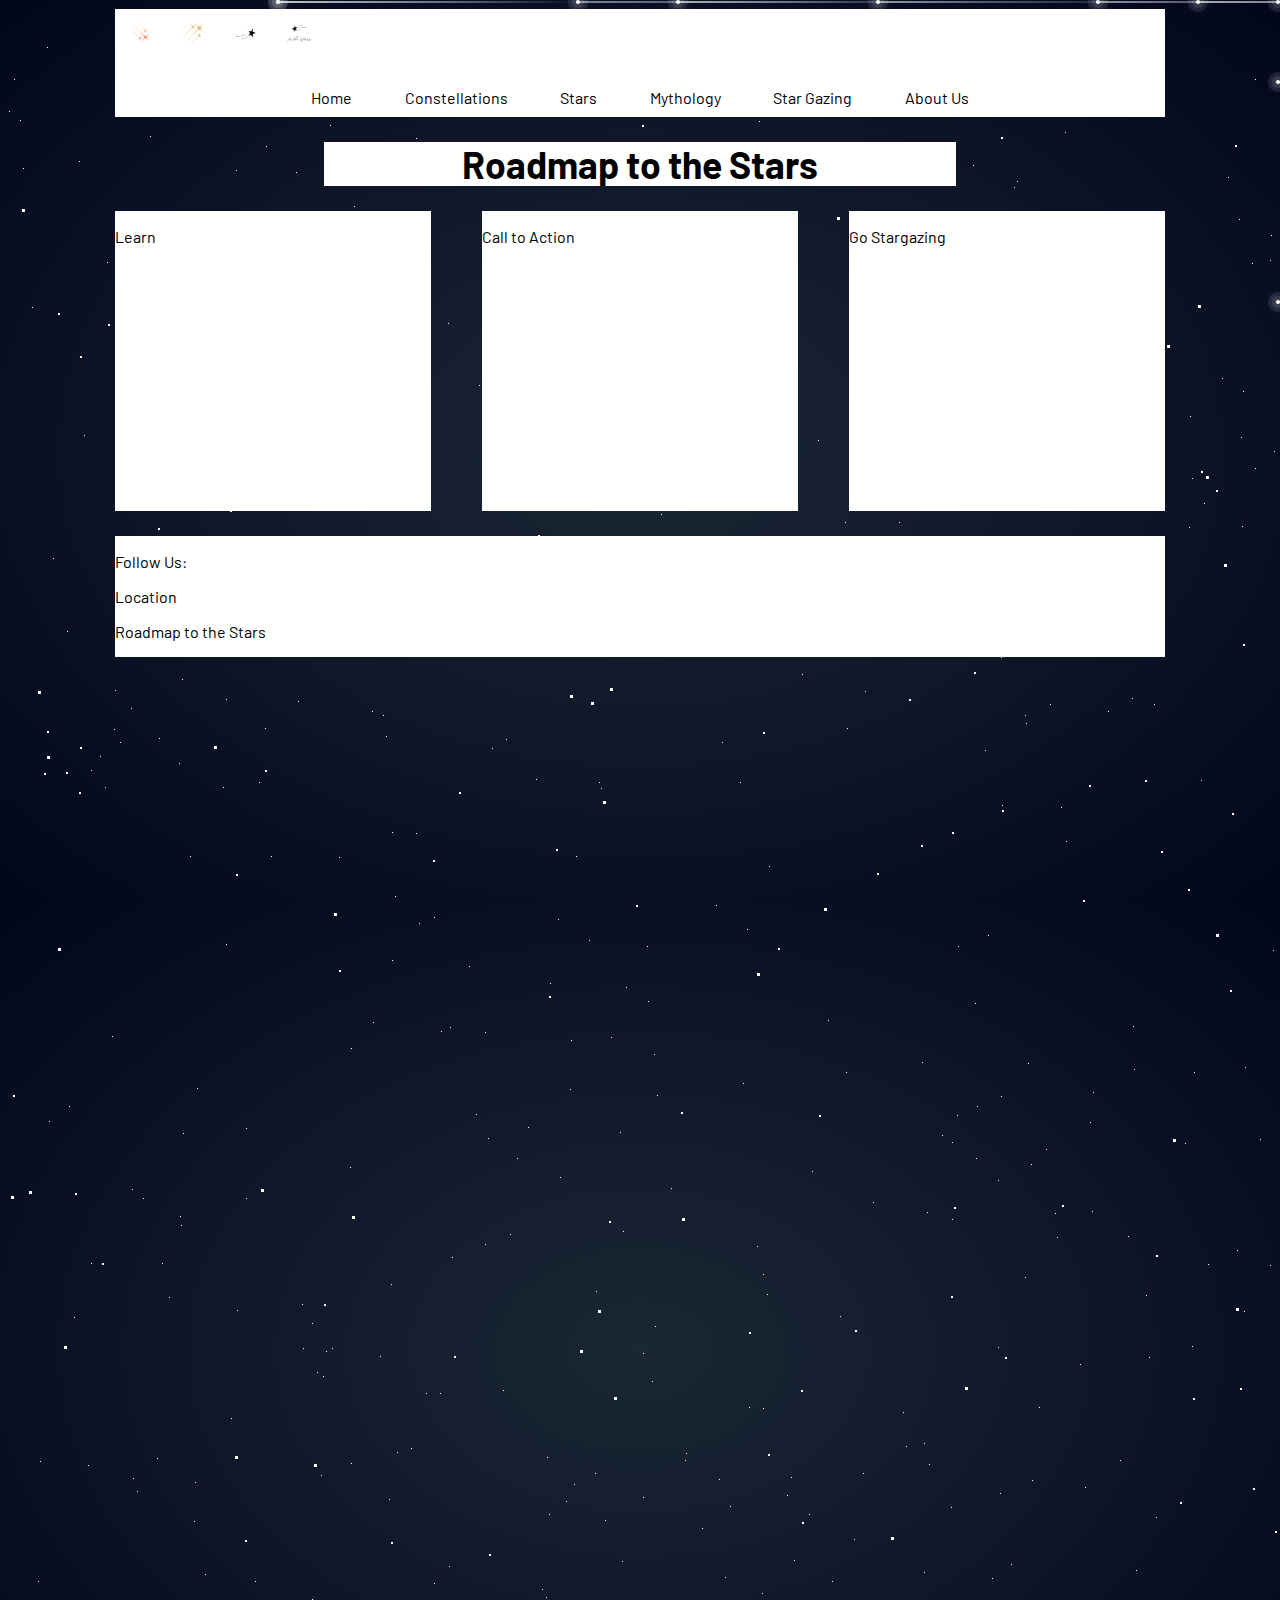
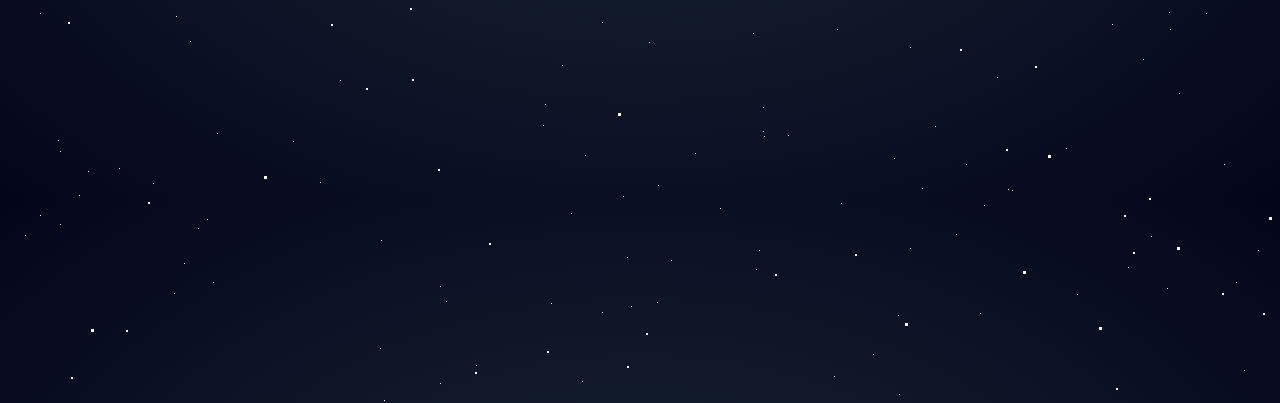
==== index.html @ ffabdaa7 "first commit" ====
<!DOCTYPE html>
<html lang="en">
<head>
    <meta charset="UTF-8">
    <meta http-equiv="X-UA-Compatible" content="IE=edge">
    <meta name="viewport" content="width=device-width, initial-scale=1.0">
    <title>Document</title>
    <link href="styles/main.css" rel="stylesheet">
    <link href="styles/stylesheets/screen.css" rel="stylesheet">
</head>
<body>
    <div id='stars'>
    <div id='stars2'>
    <div id='stars3'>
    </div>
</div>
</div>
    <section>
        <span></span>
        <span></span>
        <span></span>
        <span></span>
        <span></span>
        <span></span> 
        <span></span>
        <span></span>
        <span></span>
        <span></span>
    </section>
    <header>

        <nav>
            <a href="index.html" ><img src="images/Fall Star  Fashion Brand Art Design Logo.png" alt=""></a>
            <img src="images/fly star design brand art logo.png">
            <img src="images/Gold Star Teacher Logo  (1).png">
            <img src="images/Gold Star Teacher Logo .png">
            <ul>
                <a href="index.html"><li>Home</li></a>
                <a href="#"><li>Constellations</li></a>
                <a href="#"><li>Stars</li></a>
                <a href="#"><li>Mythology</li></a>
                <a href="#"><li>Star Gazing</li></a>
                <a href="#"><li>About Us</li></a>
            </ul>
        </nav>
    </header>
    <main>
        <section class="web-title"><h1>Roadmap to the Stars</h1></section>
        <div class="boxes">
        <section class="learn"><p>Learn</p></section>
        <section class="call"><p>Call to Action</p></section>
        <section class="loc"><p>Go Stargazing</p></section>
    </div>
    </main>
    <footer>
        <p>Follow Us: </p>
        <p>Location</p>
        <p>Roadmap to the Stars</p>
    </footer>

    <script src="scripts/main.js"></script>
</body>
</html>
---- styles/main.css ----
@import url('https://fonts.googleapis.com/css2?family=Arima:wght@300&family=Barlow:wght@400;500&display=swap');

body{
    display: flex;
    flex-direction: column;
    font-family: 'Barlow', sans-serif;
    
}

nav, footer{
    background-color: white;
    margin: 0 8.5%;
}

.web-title h1{
    color: black;
    text-align: center;
    font-size: 28pt;
    font-weight: bold;
}

.boxes{
    display: flex;
    flex-direction: row;
    justify-content: center;
}

footer{
    margin-bottom: 20%;
}

nav img{
    width: 50px;
    height: auto;
}

.boxes section{
    margin: 0 2% 2%;
    width: 25%;
    height: 300px;
    background-color: white;
    color: black;
 
}

.web-title {
    width: 50%;
    justify-items: center;
    margin: 0 25%;
    background-color: white;
    color: black;
}

nav ul {
    display: flex;
    flex-direction: row;
    gap: 5%;
    justify-content: center;
    padding: 10px 0;
    margin-bottom: 0;
}

nav ul li {
    text-decoration: none;
    list-style: none;
}

nav ul a{
    text-decoration: none;
    color: black;
}

nav ul a:hover{
    background-color: lightblue;
}

span{
    position: absolute;
    top: 50%;
    left: 50%;
    width: 4px;
    height: 4px;
    background: #fff;
    border-radius: 50%;
    box-shadow: 0 0 0 4px rgba(255, 255, 255, 0.1), 0 0 0 8px rgba(255, 255, 255, 0.1), 0 0 20px rgba(255, 255, 255, 1)  ;
    animation:  animate 3s linear infinite;
}

span::before{
    content: '';
    position: absolute;
    top: 50%;
    transform: translateY(-50%);
    width: 300px;
    height: 1px;
    background: linear-gradient(90deg, #fff, transparent);
}

@keyframes animate {
    0%
    {
        transform: rotate(315deg) translateX(0);
        opacity: 1;
    }
    70%
    {
        opacity: 1;

    }
    100%
    {
        transform: rotate(315deg) translateX(-1500px);
        opacity: 0;

    }
    
}
span:nth-child(1){
    top: 0;
    right: 0;
    left:initial;
    animation-delay: 5s ;
    animation-duration: 1s;
}
span:nth-child(1)::after {
    -webkit-animation-delay: 15s;
    animation-delay: 15s;
    }

span:nth-child(2){
    top: 0;
    right: 80px;
    left:initial;
    animation-delay:15s;
    animation-duration: 2s;
}

span:nth-child(2)::after {
    -webkit-animation-delay: 6s;
    animation-delay: 6s;
    }

span:nth-child(3){
    top: 80px;
    right: 0px;
    left:initial;
    animation-delay:30s ;
    animation-duration: 2s;
}

span:nth-child(3)::after {
    -webkit-animation-delay: 5s;
    animation-delay: 5s;
    }

span:nth-child(4){
    top: 0;
    right: 180px;
    left:initial;
    animation-delay:45s;
    animation-duration: 2s;
}

span:nth-child(4)::after {
    -webkit-animation-delay: 15s;
    animation-delay: 15s;
    }

span:nth-child(5){
    top: 0;
    right: 400px;
    left:initial;
    animation-delay:60s;
    animation-duration: 2s;
}
span:nth-child(5)::after {
    -webkit-animation-delay: 15s;
    animation-delay: 15s;
    }

span:nth-child(6){
    top: 0;
    right: 600px;
    left:initial;
    animation-delay:75s ;
    animation-duration: 2s;
}

span:nth-child(6)::after {
    -webkit-animation-delay: 30s;
    animation-delay: 30s;
    }
span:nth-child(7 ){
    top: 300px;
    right: 0px;
    left:initial;
    animation-delay:90s ;
    animation-duration: 1.75s;
}
 span:nth-child(8){
    top: 0px;
    right: 700px;
    left:initial;
    animation-delay:105s ;
    animation-duration: 1.25s;
}

span:nth-child(9){
    top: 0px;
    right: 1000px;
    left:initial;
    animation-delay:120s ;
    animation-duration: 2.25s;
}

span:nth-child(10){
    top: 0px;
    right: 1000px;
    left:initial;
    animation-delay:135s ;
    animation-duration: 2.25s;
}
---- styles/stylesheets/screen.css ----
html {
  height: 100%;
  background: radial-gradient(#1b2735 0%, #02061b 100%);
  overflow: hidden;
}

#stars {
  width: 1px;
  height: 1px;
  background: transparent;
  box-shadow: 850px 241px #FFF , 1570px 515px #FFF , 1761px 249px #FFF , 1650px 1371px #FFF , 1492px 1124px #FFF , 384px 952px #FFF , 1961px 1782px #FFF , 739px 921px #FFF , 1673px 1748px #FFF , 838px 1064px #FFF , 663px 1180px #FFF , 1665px 919px #FFF , 1184px 1338px #FFF , 577px 1747px #FFF , 347px 204px #FFF , 1262px 252px #FFF , 1289px 377px #FFF , 1186px 1064px #FFF , 1120px 1228px #FFF , 801px 1506px #FFF , 1069px 1886px #FFF , 1357px 826px #FFF , 387px 888px #FFF , 597px 1512px #FFF , 502px 1226px #FFF , 197px 1566px #FFF , 1511px 1495px #FFF , 381px 1491px #FFF , 498px 731px #FFF , 1356px 1362px #FFF , 826px 1968px #FFF , 1421px 133px #FFF , 1128px 1562px #FFF , 223px 1410px #FFF , 568px 848px #FFF , 346px 536px #FFF , 106px 721px #FFF , 1426px 1727px #FFF , 418px 1385px #FFF , 480px 1130px #FFF , 304px 1591px #FFF , 865px 1946px #FFF , 403px 1440px #FFF , 1858px 172px #FFF , 166px 1885px #FFF , 1798px 1048px #FFF , 949px 1107px #FFF , 80px 1457px #FFF , 603px 1029px #FFF , 1009px 173px #FFF , 1548px 1975px #FFF , 1899px 1390px #FFF , 1716px 71px #FFF , 1263px 227px #FFF , 948px 1826px #FFF , 804px 1163px #FFF , 1126px 1061px #FFF , 1865px 970px #FFF , 229px 1302px #FFF , 52px 1816px #FFF , 1279px 1982px #FFF , 276px 579px #FFF , 1236px 1962px #FFF , 1283px 1582px #FFF , 745px 1625px #FFF , 173px 1217px #FFF , 1569px 842px #FFF , 1939px 738px #FFF , 1159px 1880px #FFF , 199px 1811px #FFF , 97px 779px #FFF , 1762px 702px #FFF , 1351px 545px #FFF , 12px 112px #FFF , 1567px 338px #FFF , 1946px 1121px #FFF , 1334px 1000px #FFF , 1297px 9px #FFF , 135px 1190px #FFF , 1292px 1648px #FFF , 92px 748px #FFF , 824px 1573px #FFF , 1181px 519px #FFF , 1627px 1811px #FFF , 50px 1732px #FFF , 630px 323px #FFF , 304px 1315px #FFF , 1867px 752px #FFF , 653px 506px #FFF , 1465px 1597px #FFF , 1933px 1266px #FFF , 1850px 1971px #FFF , 1673px 1156px #FFF , 1990px 981px #FFF , 967px 995px #FFF , 1082px 1114px #FFF , 1543px 491px #FFF , 990px 1172px #FFF , 1619px 1667px #FFF , 512px 319px #FFF , 1416px 128px #FFF , 364px 703px #FFF , 1675px 1174px #FFF , 1698px 500px #FFF , 1663px 1181px #FFF , 468px 1106px #FFF , 315px 1368px #FFF , 1793px 19px #FFF , 1350px 1387px #FFF , 1715px 975px #FFF , 1017px 1269px #FFF , 534px 1581px #FFF , 1784px 876px #FFF , 495px 1382px #FFF , 612px 1124px #FFF , 426px 909px #FFF , 318px 1343px #FFF , 783px 1469px #FFF , 1244px 255px #FFF , 1462px 768px #FFF , 1872px 1719px #FFF , 1004px 1782px #FFF , 1112px 1452px #FFF , 523px 104px #FFF , 950px 938px #FFF , 1783px 1909px #FFF , 914px 1780px #FFF , 1346px 1925px #FFF , 902px 1639px #FFF , 1821px 842px #FFF , 1969px 786px #FFF , 1359px 1309px #FFF , 1148px 1509px #FFF , 1635px 1598px #FFF , 1250px 1842px #FFF , 1763px 1809px #FFF , 209px 1725px #FFF , 757px 228px #FFF , 1810px 1609px #FFF , 187px 1474px #FFF , 1702px 1709px #FFF , 650px 1777px #FFF , 1534px 168px #FFF , 1408px 340px #FFF , 444px 1249px #FFF , 1161px 1604px #FFF , 1120px 1859px #FFF , 1350px 1092px #FFF , 1038px 1141px #FFF , 615px 1788px #FFF , 958px 1756px #FFF , 142px 128px #FFF , 980px 927px #FFF , 383px 1276px #FFF , 441px 1558px #FFF , 99px 254px #FFF , 712px 1800px #FFF , 968px 1150px #FFF , 1682px 1787px #FFF , 1096px 100px #FFF , 886px 1750px #FFF , 833px 1795px #FFF , 1006px 179px #FFF , 484px 740px #FFF , 994px 797px #FFF , 992px 1485px #FFF , 1141px 1349px #FFF , 623px 1898px #FFF , 1184px 470px #FFF , 641px 1634px #FFF , 1329px 1270px #FFF , 218px 691px #FFF , 1816px 58px #FFF , 1825px 159px #FFF , 440px 315px #FFF , 780px 1727px #FFF , 215px 779px #FFF , 563px 1032px #FFF , 1401px 1092px #FFF , 755px 1699px #FFF , 1403px 489px #FFF , 1322px 1570px #FFF , 190px 1820px #FFF , 1922px 415px #FFF , 218px 936px #FFF , 769px 250px #FFF , 1833px 203px #FFF , 1871px 297px #FFF , 1942px 1487px #FFF , 1810px 1826px #FFF , 990px 1339px #FFF , 66px 1309px #FFF , 1424px 1703px #FFF , 426px 159px #FFF , 1567px 1430px #FFF , 1767px 38px #FFF , 646px 1046px #FFF , 343px 1040px #FFF , 588px 1283px #FFF , 1446px 1782px #FFF , 442px 1019px #FFF , 1747px 117px #FFF , 1858px 1297px #FFF , 735px 1075px #FFF , 216px 483px #FFF , 538px 153px #FFF , 1355px 1903px #FFF , 168px 1608px #FFF , 312px 1774px #FFF , 554px 481px #FFF , 1829px 1874px #FFF , 1636px 1478px #FFF , 1051px 289px #FFF , 566px 1476px #FFF , 598px 305px #FFF , 1290px 602px #FFF , 694px 1520px #FFF , 837px 514px #FFF , 751px 113px #FFF , 1200px 1256px #FFF , 927px 1718px #FFF , 17px 1827px #FFF , 1818px 986px #FFF , 676px 317px #FFF , 365px 1014px #FFF , 885px 61px #FFF , 360px 224px #FFF , 322px 117px #FFF , 32px 1453px #FFF , 1756px 1440px #FFF , 574px 1973px #FFF , 171px 755px #FFF , 614px 1553px #FFF , 1404px 1733px #FFF , 294px 1296px #FFF , 761px 858px #FFF , 1247px 71px #FFF , 1826px 8px #FFF , 1751px 1918px #FFF , 1534px 595px #FFF , 717px 1569px #FFF , 41px 1113px #FFF , 1058px 833px #FFF , 580px 367px #FFF , 902px 620px #FFF , 728px 282px #FFF , 408px 130px #FFF , 647px 1318px #FFF , 1395px 203px #FFF , 104px 1028px #FFF , 287px 430px #FFF , 182px 1633px #FFF , 1690px 916px #FFF , 969px 1098px #FFF , 890px 1907px #FFF , 432px 1975px #FFF , 1236px 1303px #FFF , 857px 683px #FFF , 258px 138px #FFF , 1446px 1297px #FFF , 477px 1236px #FFF , 313px 1467px #FFF , 708px 897px #FFF , 1228px 1874px #FFF , 1444px 1010px #FFF , 1327px 669px #FFF , 1196px 495px #FFF , 1660px 1205px #FFF , 1548px 1698px #FFF , 1507px 1324px #FFF , 748px 396px #FFF , 1818px 1002px #FFF , 285px 1733px #FFF , 1775px 856px #FFF , 1699px 1499px #FFF , 1587px 655px #FFF , 1367px 1279px #FFF , 1741px 609px #FFF , 432px 1385px #FFF , 944px 1211px #FFF , 1421px 469px #FFF , 916px 1564px #FFF , 558px 1493px #FFF , 965px 157px #FFF , 1047px 1205px #FFF , 740px 289px #FFF , 1602px 1744px #FFF , 1031px 1399px #FFF , 1231px 211px #FFF , 1607px 1668px #FFF , 311px 531px #FFF , 1339px 1232px #FFF , 1307px 573px #FFF , 1900px 1809px #FFF , 956px 404px #FFF , 1323px 548px #FFF , 1577px 1336px #FFF , 180px 249px #FFF , 372px 1940px #FFF , 898px 1438px #FFF , 1291px 1536px #FFF , 1497px 92px #FFF , 833px 137px #FFF , 1342px 1062px #FFF , 1591px 1487px #FFF , 263px 848px #FFF , 1px 103px #FFF , 238px 1120px #FFF , 1815px 1693px #FFF , 141px 280px #FFF , 640px 993px #FFF , 749px 1238px #FFF , 972px 1905px #FFF , 1421px 1637px #FFF , 663px 309px #FFF , 125px 1470px #FFF , 921px 1456px #FFF , 1024px 1472px #FFF , 1003px 1556px #FFF , 636px 335px #FFF , 433px 1023px #FFF , 1162px 1621px #FFF , 587px 1465px #FFF , 1926px 539px #FFF , 1740px 1349px #FFF , 621px 57px #FFF , 375px 707px #FFF , 520px 1119px #FFF , 137px 227px #FFF , 61px 1098px #FFF , 1495px 707px #FFF , 977px 742px #FFF , 1427px 900px #FFF , 1710px 1002px #FFF , 1237px 1059px #FFF , 1229px 1242px #FFF , 466px 71px #FFF , 111px 1760px #FFF , 52px 1743px #FFF , 1551px 1183px #FFF , 295px 1340px #FFF , 649px 1087px #FFF , 1862px 289px #FFF , 440px 585px #FFF , 1646px 976px #FFF , 305px 42px #FFF , 30px 1573px #FFF , 984px 306px #FFF , 711px 1471px #FFF , 1058px 1740px #FFF , 378px 728px #FFF , 1372px 779px #FFF , 59px 623px #FFF , 463px 151px #FFF , 748px 1861px #FFF , 1555px 1871px #FFF , 550px 911px #FFF , 186px 1513px #FFF , 1785px 604px #FFF , 959px 81px #FFF , 663px 1852px #FFF , 1297px 130px #FFF , 884px 360px #FFF , 1445px 1430px #FFF , 1418px 508px #FFF , 468px 1957px #FFF , 1776px 847px #FFF , 389px 1444px #FFF , 324px 1340px #FFF , 342px 1159px #FFF , 581px 932px #FFF , 1322px 1058px #FFF , 1359px 1945px #FFF , 1262px 1257px #FFF , 129px 1483px #FFF , 1900px 1946px #FFF , 432px 1878px #FFF , 717px 430px #FFF , 1792px 1228px #FFF , 528px 771px #FFF , 1444px 859px #FFF , 1125px 1018px #FFF , 1579px 1719px #FFF , 167px 270px #FFF , 83px 1255px #FFF , 1072px 1356px #FFF , 1957px 605px #FFF , 677px 1452px #FFF , 1528px 260px #FFF , 373px 1832px #FFF , 1867px 1926px #FFF , 543px 1895px #FFF , 1469px 819px #FFF , 591px 774px #FFF , 251px 774px #FFF , 635px 1489px #FFF , 1302px 1556px #FFF , 984px 1570px #FFF , 1539px 1545px #FFF , 1177px 1135px #FFF , 1995px 266px #FFF , 1651px 1691px #FFF , 438px 1893px #FFF , 593px 780px #FFF , 1198px 1605px #FFF , 594px 1614px #FFF , 810px 432px #FFF , 1849px 453px #FFF , 1998px 232px #FFF , 1360px 1464px #FFF , 1234px 518px #FFF , 1275px 501px #FFF , 989px 1669px #FFF , 71px 153px #FFF , 172px 1208px #FFF , 855px 1465px #FFF , 687px 1745px #FFF , 1758px 1612px #FFF , 331px 849px #FFF , 477px 1024px #FFF , 820px 1012px #FFF , 1313px 1469px #FFF , 1135px 1651px #FFF , 497px 77px #FFF , 224px 246px #FFF , 850px 370px #FFF , 1414px 1590px #FFF , 1439px 264px #FFF , 1716px 688px #FFF , 290px 693px #FFF , 1311px 790px #FFF , 1297px 122px #FFF , 615px 1223px #FFF , 6px 71px #FFF , 1849px 444px #FFF , 1911px 395px #FFF , 1124px 690px #FFF , 741px 1399px #FFF , 154px 1255px #FFF , 1235px 383px #FFF , 1630px 1907px #FFF , 1877px 375px #FFF , 1826px 404px #FFF , 751px 1842px #FFF , 189px 1080px #FFF , 151px 730px #FFF , 916px 1435px #FFF , 657px 411px #FFF , 1133px 390px #FFF , 1626px 1142px #FFF , 640px 1995px #FFF , 611px 500px #FFF , 759px 1286px #FFF , 1606px 749px #FFF , 346px 198px #FFF , 80px 1763px #FFF , 257px 720px #FFF , 873px 458px #FFF , 1437px 594px #FFF , 343px 1455px #FFF , 461px 958px #FFF , 934px 529px #FFF , 538px 1589px #FFF , 678px 1445px #FFF , 1171px 1685px #FFF , 1266px 443px #FFF , 1620px 1496px #FFF , 1000px 1781px #FFF , 754px 1585px #FFF , 1233px 429px #FFF , 1454px 616px #FFF , 993px 649px #FFF , 944px 1134px #FFF , 1082px 65px #FFF , 1332px 311px #FFF , 563px 1805px #FFF , 1964px 921px #FFF , 1023px 1156px #FFF , 1293px 820px #FFF , 1053px 799px #FFF , 664px 616px #FFF , 1482px 988px #FFF , 426px 1575px #FFF , 1146px 696px #FFF , 594px 1904px #FFF , 1581px 1541px #FFF , 542px 975px #FFF , 618px 979px #FFF , 1380px 1536px #FFF , 313px 256px #FFF , 1420px 818px #FFF , 1808px 102px #FFF , 554px 1657px #FFF , 176px 1855px #FFF , 288px 164px #FFF , 348px 628px #FFF , 1931px 32px #FFF , 107px 682px #FFF , 1718px 1051px #FFF , 1747px 1738px #FFF , 397px 62px #FFF , 411px 915px #FFF , 1797px 1766px #FFF , 376px 1992px #FFF , 1650px 166px #FFF , 1898px 1429px #FFF , 1085px 1084px #FFF , 1823px 1082px #FFF , 964px 23px #FFF , 1811px 1069px #FFF , 45px 550px #FFF , 1143px 1828px #FFF , 732px 295px #FFF , 895px 1404px #FFF , 1564px 235px #FFF , 1702px 1913px #FFF , 1610px 986px #FFF , 309px 1364px #FFF , 1847px 1522px #FFF , 152px 598px #FFF , 1694px 1220px #FFF , 175px 1125px #FFF , 414px 70px #FFF , 1216px 1756px #FFF , 699px 417px #FFF , 1803px 1583px #FFF , 756px 1728px #FFF , 714px 734px #FFF , 1072px 428px #FFF , 1128px 78px #FFF , 1495px 47px #FFF , 1447px 1165px #FFF , 145px 1775px #FFF , 1522px 1095px #FFF , 619px 1849px #FFF , 1017px 707px #FFF , 746px 480px #FFF , 1444px 1340px #FFF , 1371px 480px #FFF , 1491px 1336px #FFF , 384px 824px #FFF , 205px 1874px #FFF , 914px 1054px #FFF , 1890px 692px #FFF , 795px 164px #FFF , 1710px 1544px #FFF , 1049px 1229px #FFF , 335px 625px #FFF , 408px 825px #FFF , 1477px 850px #FFF , 493px 138px #FFF , 1020px 1055px #FFF , 535px 1717px #FFF , 552px 1169px #FFF , 1469px 1882px #FFF , 404px 359px #FFF , 1214px 370px #FFF , 1283px 476px #FFF , 420px 584px #FFF , 32px 1605px #FFF , 1611px 673px #FFF , 1620px 1763px #FFF , 1706px 835px #FFF , 846px 1531px #FFF , 1182px 408px #FFF , 39px 39px #FFF , 755px 1400px #FFF , 1750px 664px #FFF , 1780px 154px #FFF , 15px 160px #FFF , 779px 1487px #FFF , 832px 1308px #FFF , 865px 1194px #FFF , 1193px 772px #FFF , 562px 1081px #FFF , 1491px 1806px #FFF , 649px 1894px #FFF , 1011px 541px #FFF , 477px 241px #FFF , 1419px 1232px #FFF , 722px 1498px #FFF , 155px 388px #FFF , 1901px 1641px #FFF , 1628px 839px #FFF , 541px 1506px #FFF , 1886px 1384px #FFF , 1940px 81px #FFF , 635px 1345px #FFF , 1580px 413px #FFF , 1749px 1796px #FFF , 919px 1204px #FFF , 891px 514px #FFF , 1312px 963px #FFF , 1220px 169px #FFF , 829px 1621px #FFF , 509px 1150px #FFF , 205px 16px #FFF , 24px 299px #FFF , 123px 700px #FFF , 1336px 1621px #FFF , 1385px 1320px #FFF , 149px 1450px #FFF , 238px 1190px #FFF , 1515px 395px #FFF , 1619px 1955px #FFF , 276px 549px #FFF , 902px 1840px #FFF , 471px 377px #FFF , 1274px 700px #FFF , 1247px 460px #FFF , 1077px 1479px #FFF , 934px 1127px #FFF , 1581px 1672px #FFF , 1574px 1280px #FFF , 1962px 29px #FFF , 537px 1696px #FFF , 124px 1181px #FFF , 839px 720px #FFF , 1710px 1533px #FFF , 916px 574px #FFF , 1816px 1332px #FFF , 755px 1723px #FFF , 1438px 808px #FFF , 500px 618px #FFF , 1612px 548px #FFF , 1733px 1977px #FFF , 1997px 1726px #FFF , 1104px 1616px #FFF , 1100px 703px #FFF , 247px 1573px #FFF , 1883px 194px #FFF , 1655px 1636px #FFF , 1457px 604px #FFF , 1436px 267px #FFF , 1953px 519px #FFF , 772px 386px #FFF , 1554px 852px #FFF , 1871px 1192px #FFF , 1057px 124px #FFF , 1620px 93px #FFF , 1720px 1505px #FFF , 1407px 911px #FFF , 1078px 461px #FFF , 1693px 505px #FFF , 1619px 167px #FFF , 1084px 1203px #FFF , 1378px 91px #FFF , 1138px 1287px #FFF , 1096px 464px #FFF , 891px 1986px #FFF , 898px 10px #FFF , 1986px 813px #FFF , 161px 1289px #FFF , 993px 1088px #FFF , 71px 1787px #FFF , 1252px 1131px #FFF , 372px 1348px #FFF , 1969px 285px #FFF , 332px 1672px #FFF , 976px 1797px #FFF , 182px 848px #FFF , 585px 645px #FFF , 1130px 88px #FFF , 1599px 1310px #FFF , 76px 427px #FFF , 644px 1373px #FFF , 112px 734px #FFF , 1783px 1082px #FFF , 755px 1266px #FFF , 786px 1552px #FFF , 1816px 1268px #FFF , 366px 292px #FFF , 1265px 942px #FFF , 241px 96px #FFF , 973px 553px #FFF , 1519px 13px #FFF , 1042px 696px #FFF , 1393px 1841px #FFF , 1018px 715px #FFF , 866px 384px #FFF , 1779px 1390px #FFF , 1754px 1530px #FFF , 539px 1449px #FFF , 32px 1807px #FFF , 641px 410px #FFF , 1846px 1361px #FFF , 174px 671px #FFF , 1668px 952px #FFF , 639px 938px #FFF , 1362px 1561px #FFF , 732px 774px #FFF , 794px 666px #FFF , 1842px 1116px #FFF , 1410px 1930px #FFF , 83px 762px #FFF , 1331px 1931px #FFF , 943px 1499px #FFF , 1730px 1740px #FFF , 1312px 1661px #FFF , 228px 162px #FFF;
  animation: animStar 50s linear infinite;
  
}
#stars:after {
  content: " ";
  position: absolute;
  top: 2000px;
  width: 1px;
  height: 1px;
  background: transparent;
  box-shadow: 850px 241px #FFF , 1570px 515px #FFF , 1761px 249px #FFF , 1650px 1371px #FFF , 1492px 1124px #FFF , 384px 952px #FFF , 1961px 1782px #FFF , 739px 921px #FFF , 1673px 1748px #FFF , 838px 1064px #FFF , 663px 1180px #FFF , 1665px 919px #FFF , 1184px 1338px #FFF , 577px 1747px #FFF , 347px 204px #FFF , 1262px 252px #FFF , 1289px 377px #FFF , 1186px 1064px #FFF , 1120px 1228px #FFF , 801px 1506px #FFF , 1069px 1886px #FFF , 1357px 826px #FFF , 387px 888px #FFF , 597px 1512px #FFF , 502px 1226px #FFF , 197px 1566px #FFF , 1511px 1495px #FFF , 381px 1491px #FFF , 498px 731px #FFF , 1356px 1362px #FFF , 826px 1968px #FFF , 1421px 133px #FFF , 1128px 1562px #FFF , 223px 1410px #FFF , 568px 848px #FFF , 346px 536px #FFF , 106px 721px #FFF , 1426px 1727px #FFF , 418px 1385px #FFF , 480px 1130px #FFF , 304px 1591px #FFF , 865px 1946px #FFF , 403px 1440px #FFF , 1858px 172px #FFF , 166px 1885px #FFF , 1798px 1048px #FFF , 949px 1107px #FFF , 80px 1457px #FFF , 603px 1029px #FFF , 1009px 173px #FFF , 1548px 1975px #FFF , 1899px 1390px #FFF , 1716px 71px #FFF , 1263px 227px #FFF , 948px 1826px #FFF , 804px 1163px #FFF , 1126px 1061px #FFF , 1865px 970px #FFF , 229px 1302px #FFF , 52px 1816px #FFF , 1279px 1982px #FFF , 276px 579px #FFF , 1236px 1962px #FFF , 1283px 1582px #FFF , 745px 1625px #FFF , 173px 1217px #FFF , 1569px 842px #FFF , 1939px 738px #FFF , 1159px 1880px #FFF , 199px 1811px #FFF , 97px 779px #FFF , 1762px 702px #FFF , 1351px 545px #FFF , 12px 112px #FFF , 1567px 338px #FFF , 1946px 1121px #FFF , 1334px 1000px #FFF , 1297px 9px #FFF , 135px 1190px #FFF , 1292px 1648px #FFF , 92px 748px #FFF , 824px 1573px #FFF , 1181px 519px #FFF , 1627px 1811px #FFF , 50px 1732px #FFF , 630px 323px #FFF , 304px 1315px #FFF , 1867px 752px #FFF , 653px 506px #FFF , 1465px 1597px #FFF , 1933px 1266px #FFF , 1850px 1971px #FFF , 1673px 1156px #FFF , 1990px 981px #FFF , 967px 995px #FFF , 1082px 1114px #FFF , 1543px 491px #FFF , 990px 1172px #FFF , 1619px 1667px #FFF , 512px 319px #FFF , 1416px 128px #FFF , 364px 703px #FFF , 1675px 1174px #FFF , 1698px 500px #FFF , 1663px 1181px #FFF , 468px 1106px #FFF , 315px 1368px #FFF , 1793px 19px #FFF , 1350px 1387px #FFF , 1715px 975px #FFF , 1017px 1269px #FFF , 534px 1581px #FFF , 1784px 876px #FFF , 495px 1382px #FFF , 612px 1124px #FFF , 426px 909px #FFF , 318px 1343px #FFF , 783px 1469px #FFF , 1244px 255px #FFF , 1462px 768px #FFF , 1872px 1719px #FFF , 1004px 1782px #FFF , 1112px 1452px #FFF , 523px 104px #FFF , 950px 938px #FFF , 1783px 1909px #FFF , 914px 1780px #FFF , 1346px 1925px #FFF , 902px 1639px #FFF , 1821px 842px #FFF , 1969px 786px #FFF , 1359px 1309px #FFF , 1148px 1509px #FFF , 1635px 1598px #FFF , 1250px 1842px #FFF , 1763px 1809px #FFF , 209px 1725px #FFF , 757px 228px #FFF , 1810px 1609px #FFF , 187px 1474px #FFF , 1702px 1709px #FFF , 650px 1777px #FFF , 1534px 168px #FFF , 1408px 340px #FFF , 444px 1249px #FFF , 1161px 1604px #FFF , 1120px 1859px #FFF , 1350px 1092px #FFF , 1038px 1141px #FFF , 615px 1788px #FFF , 958px 1756px #FFF , 142px 128px #FFF , 980px 927px #FFF , 383px 1276px #FFF , 441px 1558px #FFF , 99px 254px #FFF , 712px 1800px #FFF , 968px 1150px #FFF , 1682px 1787px #FFF , 1096px 100px #FFF , 886px 1750px #FFF , 833px 1795px #FFF , 1006px 179px #FFF , 484px 740px #FFF , 994px 797px #FFF , 992px 1485px #FFF , 1141px 1349px #FFF , 623px 1898px #FFF , 1184px 470px #FFF , 641px 1634px #FFF , 1329px 1270px #FFF , 218px 691px #FFF , 1816px 58px #FFF , 1825px 159px #FFF , 440px 315px #FFF , 780px 1727px #FFF , 215px 779px #FFF , 563px 1032px #FFF , 1401px 1092px #FFF , 755px 1699px #FFF , 1403px 489px #FFF , 1322px 1570px #FFF , 190px 1820px #FFF , 1922px 415px #FFF , 218px 936px #FFF , 769px 250px #FFF , 1833px 203px #FFF , 1871px 297px #FFF , 1942px 1487px #FFF , 1810px 1826px #FFF , 990px 1339px #FFF , 66px 1309px #FFF , 1424px 1703px #FFF , 426px 159px #FFF , 1567px 1430px #FFF , 1767px 38px #FFF , 646px 1046px #FFF , 343px 1040px #FFF , 588px 1283px #FFF , 1446px 1782px #FFF , 442px 1019px #FFF , 1747px 117px #FFF , 1858px 1297px #FFF , 735px 1075px #FFF , 216px 483px #FFF , 538px 153px #FFF , 1355px 1903px #FFF , 168px 1608px #FFF , 312px 1774px #FFF , 554px 481px #FFF , 1829px 1874px #FFF , 1636px 1478px #FFF , 1051px 289px #FFF , 566px 1476px #FFF , 598px 305px #FFF , 1290px 602px #FFF , 694px 1520px #FFF , 837px 514px #FFF , 751px 113px #FFF , 1200px 1256px #FFF , 927px 1718px #FFF , 17px 1827px #FFF , 1818px 986px #FFF , 676px 317px #FFF , 365px 1014px #FFF , 885px 61px #FFF , 360px 224px #FFF , 322px 117px #FFF , 32px 1453px #FFF , 1756px 1440px #FFF , 574px 1973px #FFF , 171px 755px #FFF , 614px 1553px #FFF , 1404px 1733px #FFF , 294px 1296px #FFF , 761px 858px #FFF , 1247px 71px #FFF , 1826px 8px #FFF , 1751px 1918px #FFF , 1534px 595px #FFF , 717px 1569px #FFF , 41px 1113px #FFF , 1058px 833px #FFF , 580px 367px #FFF , 902px 620px #FFF , 728px 282px #FFF , 408px 130px #FFF , 647px 1318px #FFF , 1395px 203px #FFF , 104px 1028px #FFF , 287px 430px #FFF , 182px 1633px #FFF , 1690px 916px #FFF , 969px 1098px #FFF , 890px 1907px #FFF , 432px 1975px #FFF , 1236px 1303px #FFF , 857px 683px #FFF , 258px 138px #FFF , 1446px 1297px #FFF , 477px 1236px #FFF , 313px 1467px #FFF , 708px 897px #FFF , 1228px 1874px #FFF , 1444px 1010px #FFF , 1327px 669px #FFF , 1196px 495px #FFF , 1660px 1205px #FFF , 1548px 1698px #FFF , 1507px 1324px #FFF , 748px 396px #FFF , 1818px 1002px #FFF , 285px 1733px #FFF , 1775px 856px #FFF , 1699px 1499px #FFF , 1587px 655px #FFF , 1367px 1279px #FFF , 1741px 609px #FFF , 432px 1385px #FFF , 944px 1211px #FFF , 1421px 469px #FFF , 916px 1564px #FFF , 558px 1493px #FFF , 965px 157px #FFF , 1047px 1205px #FFF , 740px 289px #FFF , 1602px 1744px #FFF , 1031px 1399px #FFF , 1231px 211px #FFF , 1607px 1668px #FFF , 311px 531px #FFF , 1339px 1232px #FFF , 1307px 573px #FFF , 1900px 1809px #FFF , 956px 404px #FFF , 1323px 548px #FFF , 1577px 1336px #FFF , 180px 249px #FFF , 372px 1940px #FFF , 898px 1438px #FFF , 1291px 1536px #FFF , 1497px 92px #FFF , 833px 137px #FFF , 1342px 1062px #FFF , 1591px 1487px #FFF , 263px 848px #FFF , 1px 103px #FFF , 238px 1120px #FFF , 1815px 1693px #FFF , 141px 280px #FFF , 640px 993px #FFF , 749px 1238px #FFF , 972px 1905px #FFF , 1421px 1637px #FFF , 663px 309px #FFF , 125px 1470px #FFF , 921px 1456px #FFF , 1024px 1472px #FFF , 1003px 1556px #FFF , 636px 335px #FFF , 433px 1023px #FFF , 1162px 1621px #FFF , 587px 1465px #FFF , 1926px 539px #FFF , 1740px 1349px #FFF , 621px 57px #FFF , 375px 707px #FFF , 520px 1119px #FFF , 137px 227px #FFF , 61px 1098px #FFF , 1495px 707px #FFF , 977px 742px #FFF , 1427px 900px #FFF , 1710px 1002px #FFF , 1237px 1059px #FFF , 1229px 1242px #FFF , 466px 71px #FFF , 111px 1760px #FFF , 52px 1743px #FFF , 1551px 1183px #FFF , 295px 1340px #FFF , 649px 1087px #FFF , 1862px 289px #FFF , 440px 585px #FFF , 1646px 976px #FFF , 305px 42px #FFF , 30px 1573px #FFF , 984px 306px #FFF , 711px 1471px #FFF , 1058px 1740px #FFF , 378px 728px #FFF , 1372px 779px #FFF , 59px 623px #FFF , 463px 151px #FFF , 748px 1861px #FFF , 1555px 1871px #FFF , 550px 911px #FFF , 186px 1513px #FFF , 1785px 604px #FFF , 959px 81px #FFF , 663px 1852px #FFF , 1297px 130px #FFF , 884px 360px #FFF , 1445px 1430px #FFF , 1418px 508px #FFF , 468px 1957px #FFF , 1776px 847px #FFF , 389px 1444px #FFF , 324px 1340px #FFF , 342px 1159px #FFF , 581px 932px #FFF , 1322px 1058px #FFF , 1359px 1945px #FFF , 1262px 1257px #FFF , 129px 1483px #FFF , 1900px 1946px #FFF , 432px 1878px #FFF , 717px 430px #FFF , 1792px 1228px #FFF , 528px 771px #FFF , 1444px 859px #FFF , 1125px 1018px #FFF , 1579px 1719px #FFF , 167px 270px #FFF , 83px 1255px #FFF , 1072px 1356px #FFF , 1957px 605px #FFF , 677px 1452px #FFF , 1528px 260px #FFF , 373px 1832px #FFF , 1867px 1926px #FFF , 543px 1895px #FFF , 1469px 819px #FFF , 591px 774px #FFF , 251px 774px #FFF , 635px 1489px #FFF , 1302px 1556px #FFF , 984px 1570px #FFF , 1539px 1545px #FFF , 1177px 1135px #FFF , 1995px 266px #FFF , 1651px 1691px #FFF , 438px 1893px #FFF , 593px 780px #FFF , 1198px 1605px #FFF , 594px 1614px #FFF , 810px 432px #FFF , 1849px 453px #FFF , 1998px 232px #FFF , 1360px 1464px #FFF , 1234px 518px #FFF , 1275px 501px #FFF , 989px 1669px #FFF , 71px 153px #FFF , 172px 1208px #FFF , 855px 1465px #FFF , 687px 1745px #FFF , 1758px 1612px #FFF , 331px 849px #FFF , 477px 1024px #FFF , 820px 1012px #FFF , 1313px 1469px #FFF , 1135px 1651px #FFF , 497px 77px #FFF , 224px 246px #FFF , 850px 370px #FFF , 1414px 1590px #FFF , 1439px 264px #FFF , 1716px 688px #FFF , 290px 693px #FFF , 1311px 790px #FFF , 1297px 122px #FFF , 615px 1223px #FFF , 6px 71px #FFF , 1849px 444px #FFF , 1911px 395px #FFF , 1124px 690px #FFF , 741px 1399px #FFF , 154px 1255px #FFF , 1235px 383px #FFF , 1630px 1907px #FFF , 1877px 375px #FFF , 1826px 404px #FFF , 751px 1842px #FFF , 189px 1080px #FFF , 151px 730px #FFF , 916px 1435px #FFF , 657px 411px #FFF , 1133px 390px #FFF , 1626px 1142px #FFF , 640px 1995px #FFF , 611px 500px #FFF , 759px 1286px #FFF , 1606px 749px #FFF , 346px 198px #FFF , 80px 1763px #FFF , 257px 720px #FFF , 873px 458px #FFF , 1437px 594px #FFF , 343px 1455px #FFF , 461px 958px #FFF , 934px 529px #FFF , 538px 1589px #FFF , 678px 1445px #FFF , 1171px 1685px #FFF , 1266px 443px #FFF , 1620px 1496px #FFF , 1000px 1781px #FFF , 754px 1585px #FFF , 1233px 429px #FFF , 1454px 616px #FFF , 993px 649px #FFF , 944px 1134px #FFF , 1082px 65px #FFF , 1332px 311px #FFF , 563px 1805px #FFF , 1964px 921px #FFF , 1023px 1156px #FFF , 1293px 820px #FFF , 1053px 799px #FFF , 664px 616px #FFF , 1482px 988px #FFF , 426px 1575px #FFF , 1146px 696px #FFF , 594px 1904px #FFF , 1581px 1541px #FFF , 542px 975px #FFF , 618px 979px #FFF , 1380px 1536px #FFF , 313px 256px #FFF , 1420px 818px #FFF , 1808px 102px #FFF , 554px 1657px #FFF , 176px 1855px #FFF , 288px 164px #FFF , 348px 628px #FFF , 1931px 32px #FFF , 107px 682px #FFF , 1718px 1051px #FFF , 1747px 1738px #FFF , 397px 62px #FFF , 411px 915px #FFF , 1797px 1766px #FFF , 376px 1992px #FFF , 1650px 166px #FFF , 1898px 1429px #FFF , 1085px 1084px #FFF , 1823px 1082px #FFF , 964px 23px #FFF , 1811px 1069px #FFF , 45px 550px #FFF , 1143px 1828px #FFF , 732px 295px #FFF , 895px 1404px #FFF , 1564px 235px #FFF , 1702px 1913px #FFF , 1610px 986px #FFF , 309px 1364px #FFF , 1847px 1522px #FFF , 152px 598px #FFF , 1694px 1220px #FFF , 175px 1125px #FFF , 414px 70px #FFF , 1216px 1756px #FFF , 699px 417px #FFF , 1803px 1583px #FFF , 756px 1728px #FFF , 714px 734px #FFF , 1072px 428px #FFF , 1128px 78px #FFF , 1495px 47px #FFF , 1447px 1165px #FFF , 145px 1775px #FFF , 1522px 1095px #FFF , 619px 1849px #FFF , 1017px 707px #FFF , 746px 480px #FFF , 1444px 1340px #FFF , 1371px 480px #FFF , 1491px 1336px #FFF , 384px 824px #FFF , 205px 1874px #FFF , 914px 1054px #FFF , 1890px 692px #FFF , 795px 164px #FFF , 1710px 1544px #FFF , 1049px 1229px #FFF , 335px 625px #FFF , 408px 825px #FFF , 1477px 850px #FFF , 493px 138px #FFF , 1020px 1055px #FFF , 535px 1717px #FFF , 552px 1169px #FFF , 1469px 1882px #FFF , 404px 359px #FFF , 1214px 370px #FFF , 1283px 476px #FFF , 420px 584px #FFF , 32px 1605px #FFF , 1611px 673px #FFF , 1620px 1763px #FFF , 1706px 835px #FFF , 846px 1531px #FFF , 1182px 408px #FFF , 39px 39px #FFF , 755px 1400px #FFF , 1750px 664px #FFF , 1780px 154px #FFF , 15px 160px #FFF , 779px 1487px #FFF , 832px 1308px #FFF , 865px 1194px #FFF , 1193px 772px #FFF , 562px 1081px #FFF , 1491px 1806px #FFF , 649px 1894px #FFF , 1011px 541px #FFF , 477px 241px #FFF , 1419px 1232px #FFF , 722px 1498px #FFF , 155px 388px #FFF , 1901px 1641px #FFF , 1628px 839px #FFF , 541px 1506px #FFF , 1886px 1384px #FFF , 1940px 81px #FFF , 635px 1345px #FFF , 1580px 413px #FFF , 1749px 1796px #FFF , 919px 1204px #FFF , 891px 514px #FFF , 1312px 963px #FFF , 1220px 169px #FFF , 829px 1621px #FFF , 509px 1150px #FFF , 205px 16px #FFF , 24px 299px #FFF , 123px 700px #FFF , 1336px 1621px #FFF , 1385px 1320px #FFF , 149px 1450px #FFF , 238px 1190px #FFF , 1515px 395px #FFF , 1619px 1955px #FFF , 276px 549px #FFF , 902px 1840px #FFF , 471px 377px #FFF , 1274px 700px #FFF , 1247px 460px #FFF , 1077px 1479px #FFF , 934px 1127px #FFF , 1581px 1672px #FFF , 1574px 1280px #FFF , 1962px 29px #FFF , 537px 1696px #FFF , 124px 1181px #FFF , 839px 720px #FFF , 1710px 1533px #FFF , 916px 574px #FFF , 1816px 1332px #FFF , 755px 1723px #FFF , 1438px 808px #FFF , 500px 618px #FFF , 1612px 548px #FFF , 1733px 1977px #FFF , 1997px 1726px #FFF , 1104px 1616px #FFF , 1100px 703px #FFF , 247px 1573px #FFF , 1883px 194px #FFF , 1655px 1636px #FFF , 1457px 604px #FFF , 1436px 267px #FFF , 1953px 519px #FFF , 772px 386px #FFF , 1554px 852px #FFF , 1871px 1192px #FFF , 1057px 124px #FFF , 1620px 93px #FFF , 1720px 1505px #FFF , 1407px 911px #FFF , 1078px 461px #FFF , 1693px 505px #FFF , 1619px 167px #FFF , 1084px 1203px #FFF , 1378px 91px #FFF , 1138px 1287px #FFF , 1096px 464px #FFF , 891px 1986px #FFF , 898px 10px #FFF , 1986px 813px #FFF , 161px 1289px #FFF , 993px 1088px #FFF , 71px 1787px #FFF , 1252px 1131px #FFF , 372px 1348px #FFF , 1969px 285px #FFF , 332px 1672px #FFF , 976px 1797px #FFF , 182px 848px #FFF , 585px 645px #FFF , 1130px 88px #FFF , 1599px 1310px #FFF , 76px 427px #FFF , 644px 1373px #FFF , 112px 734px #FFF , 1783px 1082px #FFF , 755px 1266px #FFF , 786px 1552px #FFF , 1816px 1268px #FFF , 366px 292px #FFF , 1265px 942px #FFF , 241px 96px #FFF , 973px 553px #FFF , 1519px 13px #FFF , 1042px 696px #FFF , 1393px 1841px #FFF , 1018px 715px #FFF , 866px 384px #FFF , 1779px 1390px #FFF , 1754px 1530px #FFF , 539px 1449px #FFF , 32px 1807px #FFF , 641px 410px #FFF , 1846px 1361px #FFF , 174px 671px #FFF , 1668px 952px #FFF , 639px 938px #FFF , 1362px 1561px #FFF , 732px 774px #FFF , 794px 666px #FFF , 1842px 1116px #FFF , 1410px 1930px #FFF , 83px 762px #FFF , 1331px 1931px #FFF , 943px 1499px #FFF , 1730px 1740px #FFF , 1312px 1661px #FFF , 228px 162px #FFF;
}

#stars2 {
  width: 2px;
  height: 2px;
  background: transparent;
  box-shadow: 1295px 710px #FFF , 1821px 1467px #FFF , 1926px 1059px #FFF , 1322px 516px #FFF , 1839px 546px #FFF , 847px 1846px #FFF , 1288px 820px #FFF , 794px 1514px #FFF , 1449px 1944px #FFF , 1255px 1905px #FFF , 1552px 1354px #FFF , 1990px 151px #FFF , 1235px 636px #FFF , 1950px 1221px #FFF , 481px 1546px #FFF , 72px 739px #FFF , 985px 537px #FFF , 1719px 483px #FFF , 1716px 1846px #FFF , 473px 632px #FFF , 690px 228px #FFF , 1443px 1046px #FFF , 1957px 1353px #FFF , 1856px 681px #FFF , 1711px 1632px #FFF , 1598px 631px #FFF , 1454px 499px #FFF , 71px 784px #FFF , 1498px 1119px #FFF , 634px 117px #FFF , 1965px 261px #FFF , 1603px 1688px #FFF , 994px 802px #FFF , 1782px 757px #FFF , 100px 316px #FFF , 1645px 1262px #FFF , 1872px 577px #FFF , 1618px 1820px #FFF , 767px 1866px #FFF , 420px 142px #FFF , 1009px 304px #FFF , 1275px 1863px #FFF , 1313px 1720px #FFF , 896px 564px #FFF , 1975px 513px #FFF , 1172px 1494px #FFF , 1232px 1380px #FFF , 1418px 1699px #FFF , 741px 1324px #FFF , 1417px 1983px #FFF , 1081px 777px #FFF , 140px 1794px #FFF , 673px 1104px #FFF , 60px 1614px #FFF , 510px 248px #FFF , 1224px 805px #FFF , 1663px 1572px #FFF , 1185px 1390px #FFF , 1515px 1877px #FFF , 63px 1969px #FFF , 753px 426px #FFF , 901px 691px #FFF , 539px 1943px #FFF , 1267px 1523px #FFF , 1360px 1379px #FFF , 1358px 1940px #FFF , 1331px 437px #FFF , 795px 1995px #FFF , 402px 1600px #FFF , 174px 349px #FFF , 302px 635px #FFF , 237px 1532px #FFF , 701px 170px #FFF , 94px 1255px #FFF , 1180px 881px #FFF , 913px 837px #FFF , 150px 520px #FFF , 276px 12px #FFF , 541px 988px #FFF , 530px 527px #FFF , 404px 1671px #FFF , 886px 447px #FFF , 467px 1964px #FFF , 257px 762px #FFF , 1877px 137px #FFF , 1989px 360px #FFF , 1509px 259px #FFF , 793px 1382px #FFF , 1899px 1588px #FFF , 1137px 772px #FFF , 446px 1348px #FFF , 383px 1534px #FFF , 247px 540px #FFF , 1680px 1213px #FFF , 1352px 365px #FFF , 1838px 452px #FFF , 36px 765px #FFF , 1090px 211px #FFF , 1878px 1797px #FFF , 1245px 1480px #FFF , 1980px 1278px #FFF , 1789px 777px #FFF , 909px 633px #FFF , 1148px 1247px #FFF , 770px 940px #FFF , 1758px 1722px #FFF , 1937px 1574px #FFF , 39px 723px #FFF , 628px 897px #FFF , 619px 1958px #FFF , 1964px 222px #FFF , 1610px 1068px #FFF , 210px 585px #FFF , 943px 1288px #FFF , 323px 1616px #FFF , 358px 1680px #FFF , 966px 664px #FFF , 451px 784px #FFF , 1125px 1844px #FFF , 739px 315px #FFF , 876px 641px #FFF , 118px 1922px #FFF , 1027px 1658px #FFF , 1477px 726px #FFF , 1141px 1790px #FFF , 946px 1199px #FFF , 1451px 807px #FFF , 1420px 800px #FFF , 1858px 499px #FFF , 1208px 482px #FFF , 1618px 294px #FFF , 538px 6px #FFF , 878px 444px #FFF , 1075px 892px #FFF , 1543px 803px #FFF , 1214px 1885px #FFF , 1400px 977px #FFF , 1878px 969px #FFF , 755px 724px #FFF , 228px 866px #FFF , 331px 962px #FFF , 1348px 1406px #FFF , 1017px 107px #FFF , 67px 1185px #FFF , 1305px 1672px #FFF , 481px 1835px #FFF , 1582px 1640px #FFF , 557px 21px #FFF , 1116px 1807px #FFF , 1397px 892px #FFF , 998px 1741px #FFF , 1597px 1030px #FFF , 1988px 569px #FFF , 1523px 901px #FFF , 1694px 1698px #FFF , 425px 852px #FFF , 1052px 391px #FFF , 847px 1322px #FFF , 1108px 1980px #FFF , 638px 1925px #FFF , 222px 502px #FFF , 1380px 1685px #FFF , 811px 1107px #FFF , 72px 348px #FFF , 1193px 463px #FFF , 1481px 1604px #FFF , 1410px 875px #FFF , 1611px 184px #FFF , 1653px 236px #FFF , 1635px 1450px #FFF , 573px 445px #FFF , 1334px 438px #FFF , 548px 841px #FFF , 1625px 1172px #FFF , 869px 865px #FFF , 1326px 486px #FFF , 1054px 1197px #FFF , 58px 764px #FFF , 1222px 982px #FFF , 1590px 786px #FFF , 1153px 843px #FFF , 944px 824px #FFF , 993px 129px #FFF , 5px 1087px #FFF , 1456px 682px #FFF , 1758px 1918px #FFF , 760px 1446px #FFF , 601px 1213px #FFF , 50px 305px #FFF , 514px 405px #FFF , 1227px 137px #FFF , 997px 1349px #FFF , 952px 1641px #FFF , 316px 1296px #FFF , 705px 387px #FFF , 430px 1761px #FFF , 1338px 1px #FFF , 1835px 692px #FFF , 1360px 925px #FFF , 280px 259px #FFF;
  animation: animStar 100s linear infinite;
}
#stars2:after {
  content: " ";
  position: absolute;
  top: 2000px;
  width: 2px;
  height: 2px;
  background: transparent;
  box-shadow: 1295px 710px #FFF , 1821px 1467px #FFF , 1926px 1059px #FFF , 1322px 516px #FFF , 1839px 546px #FFF , 847px 1846px #FFF , 1288px 820px #FFF , 794px 1514px #FFF , 1449px 1944px #FFF , 1255px 1905px #FFF , 1552px 1354px #FFF , 1990px 151px #FFF , 1235px 636px #FFF , 1950px 1221px #FFF , 481px 1546px #FFF , 72px 739px #FFF , 985px 537px #FFF , 1719px 483px #FFF , 1716px 1846px #FFF , 473px 632px #FFF , 690px 228px #FFF , 1443px 1046px #FFF , 1957px 1353px #FFF , 1856px 681px #FFF , 1711px 1632px #FFF , 1598px 631px #FFF , 1454px 499px #FFF , 71px 784px #FFF , 1498px 1119px #FFF , 634px 117px #FFF , 1965px 261px #FFF , 1603px 1688px #FFF , 994px 802px #FFF , 1782px 757px #FFF , 100px 316px #FFF , 1645px 1262px #FFF , 1872px 577px #FFF , 1618px 1820px #FFF , 767px 1866px #FFF , 420px 142px #FFF , 1009px 304px #FFF , 1275px 1863px #FFF , 1313px 1720px #FFF , 896px 564px #FFF , 1975px 513px #FFF , 1172px 1494px #FFF , 1232px 1380px #FFF , 1418px 1699px #FFF , 741px 1324px #FFF , 1417px 1983px #FFF , 1081px 777px #FFF , 140px 1794px #FFF , 673px 1104px #FFF , 60px 1614px #FFF , 510px 248px #FFF , 1224px 805px #FFF , 1663px 1572px #FFF , 1185px 1390px #FFF , 1515px 1877px #FFF , 63px 1969px #FFF , 753px 426px #FFF , 901px 691px #FFF , 539px 1943px #FFF , 1267px 1523px #FFF , 1360px 1379px #FFF , 1358px 1940px #FFF , 1331px 437px #FFF , 795px 1995px #FFF , 402px 1600px #FFF , 174px 349px #FFF , 302px 635px #FFF , 237px 1532px #FFF , 701px 170px #FFF , 94px 1255px #FFF , 1180px 881px #FFF , 913px 837px #FFF , 150px 520px #FFF , 276px 12px #FFF , 541px 988px #FFF , 530px 527px #FFF , 404px 1671px #FFF , 886px 447px #FFF , 467px 1964px #FFF , 257px 762px #FFF , 1877px 137px #FFF , 1989px 360px #FFF , 1509px 259px #FFF , 793px 1382px #FFF , 1899px 1588px #FFF , 1137px 772px #FFF , 446px 1348px #FFF , 383px 1534px #FFF , 247px 540px #FFF , 1680px 1213px #FFF , 1352px 365px #FFF , 1838px 452px #FFF , 36px 765px #FFF , 1090px 211px #FFF , 1878px 1797px #FFF , 1245px 1480px #FFF , 1980px 1278px #FFF , 1789px 777px #FFF , 909px 633px #FFF , 1148px 1247px #FFF , 770px 940px #FFF , 1758px 1722px #FFF , 1937px 1574px #FFF , 39px 723px #FFF , 628px 897px #FFF , 619px 1958px #FFF , 1964px 222px #FFF , 1610px 1068px #FFF , 210px 585px #FFF , 943px 1288px #FFF , 323px 1616px #FFF , 358px 1680px #FFF , 966px 664px #FFF , 451px 784px #FFF , 1125px 1844px #FFF , 739px 315px #FFF , 876px 641px #FFF , 118px 1922px #FFF , 1027px 1658px #FFF , 1477px 726px #FFF , 1141px 1790px #FFF , 946px 1199px #FFF , 1451px 807px #FFF , 1420px 800px #FFF , 1858px 499px #FFF , 1208px 482px #FFF , 1618px 294px #FFF , 538px 6px #FFF , 878px 444px #FFF , 1075px 892px #FFF , 1543px 803px #FFF , 1214px 1885px #FFF , 1400px 977px #FFF , 1878px 969px #FFF , 755px 724px #FFF , 228px 866px #FFF , 331px 962px #FFF , 1348px 1406px #FFF , 1017px 107px #FFF , 67px 1185px #FFF , 1305px 1672px #FFF , 481px 1835px #FFF , 1582px 1640px #FFF , 557px 21px #FFF , 1116px 1807px #FFF , 1397px 892px #FFF , 998px 1741px #FFF , 1597px 1030px #FFF , 1988px 569px #FFF , 1523px 901px #FFF , 1694px 1698px #FFF , 425px 852px #FFF , 1052px 391px #FFF , 847px 1322px #FFF , 1108px 1980px #FFF , 638px 1925px #FFF , 222px 502px #FFF , 1380px 1685px #FFF , 811px 1107px #FFF , 72px 348px #FFF , 1193px 463px #FFF , 1481px 1604px #FFF , 1410px 875px #FFF , 1611px 184px #FFF , 1653px 236px #FFF , 1635px 1450px #FFF , 573px 445px #FFF , 1334px 438px #FFF , 548px 841px #FFF , 1625px 1172px #FFF , 869px 865px #FFF , 1326px 486px #FFF , 1054px 1197px #FFF , 58px 764px #FFF , 1222px 982px #FFF , 1590px 786px #FFF , 1153px 843px #FFF , 944px 824px #FFF , 993px 129px #FFF , 5px 1087px #FFF , 1456px 682px #FFF , 1758px 1918px #FFF , 760px 1446px #FFF , 601px 1213px #FFF , 50px 305px #FFF , 514px 405px #FFF , 1227px 137px #FFF , 997px 1349px #FFF , 952px 1641px #FFF , 316px 1296px #FFF , 705px 387px #FFF , 430px 1761px #FFF , 1338px 1px #FFF , 1835px 692px #FFF , 1360px 925px #FFF , 280px 259px #FFF;
}

#stars3 {
  width: 3px;
  height: 3px;
  background: transparent;
  box-shadow: 83px 1921px #FFF , 404px 636px #FFF , 678px 530px #FFF , 718px 453px #FFF , 1339px 1467px #FFF , 1432px 938px #FFF , 227px 1448px #FFF , 1396px 1002px #FFF , 957px 1379px #FFF , 1015px 1863px #FFF , 1522px 1118px #FFF , 1764px 819px #FFF , 326px 905px #FFF , 1272px 389px #FFF , 1208px 926px #FFF , 1481px 280px #FFF , 883px 1529px #FFF , 1753px 1px #FFF , 602px 680px #FFF , 1704px 489px #FFF , 610px 1705px #FFF , 982px 556px #FFF , 1564px 251px #FFF , 306px 1456px #FFF , 1322px 878px #FFF , 1849px 1872px #FFF , 1832px 1979px #FFF , 344px 1208px #FFF , 1348px 1106px #FFF , 695px 67px #FFF , 1600px 1660px #FFF , 50px 940px #FFF , 1349px 1553px #FFF , 674px 1210px #FFF , 749px 965px #FFF , 1091px 1919px #FFF , 14px 201px #FFF , 1738px 570px #FFF , 256px 1768px #FFF , 1331px 184px #FFF , 824px 74px #FFF , 1361px 611px #FFF , 613px 593px #FFF , 1949px 302px #FFF , 572px 1342px #FFF , 897px 1915px #FFF , 829px 209px #FFF , 562px 687px #FFF , 1580px 1038px #FFF , 595px 793px #FFF , 1570px 1801px #FFF , 1881px 400px #FFF , 56px 1338px #FFF , 191px 642px #FFF , 1795px 1829px #FFF , 1470px 920px #FFF , 344px 552px #FFF , 1542px 1899px #FFF , 206px 738px #FFF , 1580px 602px #FFF , 1673px 746px #FFF , 1816px 976px #FFF , 1165px 1131px #FFF , 1228px 1300px #FFF , 1130px 75px #FFF , 1832px 576px #FFF , 1295px 160px #FFF , 816px 900px #FFF , 590px 1302px #FFF , 1844px 1331px #FFF , 21px 1183px #FFF , 1261px 1809px #FFF , 1505px 1988px #FFF , 1721px 2px #FFF , 1975px 536px #FFF , 1743px 1704px #FFF , 967px 407px #FFF , 1831px 101px #FFF , 1631px 767px #FFF , 1905px 1691px #FFF , 938px 362px #FFF , 1216px 556px #FFF , 1159px 337px #FFF , 30px 683px #FFF , 1461px 342px #FFF , 1198px 468px #FFF , 583px 694px #FFF , 1307px 1161px #FFF , 606px 1389px #FFF , 3px 1188px #FFF , 1877px 897px #FFF , 130px 269px #FFF , 990px 85px #FFF , 253px 1181px #FFF , 39px 748px #FFF , 1169px 1839px #FFF , 1040px 1747px #FFF , 1190px 297px #FFF , 1990px 552px #FFF , 1527px 953px #FFF;
  animation: animStar 150s linear infinite;
}
#stars3:after {
  content: " ";
  position: absolute;
  top: 2000px;
  width: 3px;
  height: 3px;
  background: transparent;
  box-shadow: 83px 1921px #FFF , 404px 636px #FFF , 678px 530px #FFF , 718px 453px #FFF , 1339px 1467px #FFF , 1432px 938px #FFF , 227px 1448px #FFF , 1396px 1002px #FFF , 957px 1379px #FFF , 1015px 1863px #FFF , 1522px 1118px #FFF , 1764px 819px #FFF , 326px 905px #FFF , 1272px 389px #FFF , 1208px 926px #FFF , 1481px 280px #FFF , 883px 1529px #FFF , 1753px 1px #FFF , 602px 680px #FFF , 1704px 489px #FFF , 610px 1705px #FFF , 982px 556px #FFF , 1564px 251px #FFF , 306px 1456px #FFF , 1322px 878px #FFF , 1849px 1872px #FFF , 1832px 1979px #FFF , 344px 1208px #FFF , 1348px 1106px #FFF , 695px 67px #FFF , 1600px 1660px #FFF , 50px 940px #FFF , 1349px 1553px #FFF , 674px 1210px #FFF , 749px 965px #FFF , 1091px 1919px #FFF , 14px 201px #FFF , 1738px 570px #FFF , 256px 1768px #FFF , 1331px 184px #FFF , 824px 74px #FFF , 1361px 611px #FFF , 613px 593px #FFF , 1949px 302px #FFF , 572px 1342px #FFF , 897px 1915px #FFF , 829px 209px #FFF , 562px 687px #FFF , 1580px 1038px #FFF , 595px 793px #FFF , 1570px 1801px #FFF , 1881px 400px #FFF , 56px 1338px #FFF , 191px 642px #FFF , 1795px 1829px #FFF , 1470px 920px #FFF , 344px 552px #FFF , 1542px 1899px #FFF , 206px 738px #FFF , 1580px 602px #FFF , 1673px 746px #FFF , 1816px 976px #FFF , 1165px 1131px #FFF , 1228px 1300px #FFF , 1130px 75px #FFF , 1832px 576px #FFF , 1295px 160px #FFF , 816px 900px #FFF , 590px 1302px #FFF , 1844px 1331px #FFF , 21px 1183px #FFF , 1261px 1809px #FFF , 1505px 1988px #FFF , 1721px 2px #FFF , 1975px 536px #FFF , 1743px 1704px #FFF , 967px 407px #FFF , 1831px 101px #FFF , 1631px 767px #FFF , 1905px 1691px #FFF , 938px 362px #FFF , 1216px 556px #FFF , 1159px 337px #FFF , 30px 683px #FFF , 1461px 342px #FFF , 1198px 468px #FFF , 583px 694px #FFF , 1307px 1161px #FFF , 606px 1389px #FFF , 3px 1188px #FFF , 1877px 897px #FFF , 130px 269px #FFF , 990px 85px #FFF , 253px 1181px #FFF , 39px 748px #FFF , 1169px 1839px #FFF , 1040px 1747px #FFF , 1190px 297px #FFF , 1990px 552px #FFF , 1527px 953px #FFF;
}

@keyframes animStar {
  from {
    transform: translateY(0px);
  }
  to {
    transform: translateY(-2000px);
  }
}
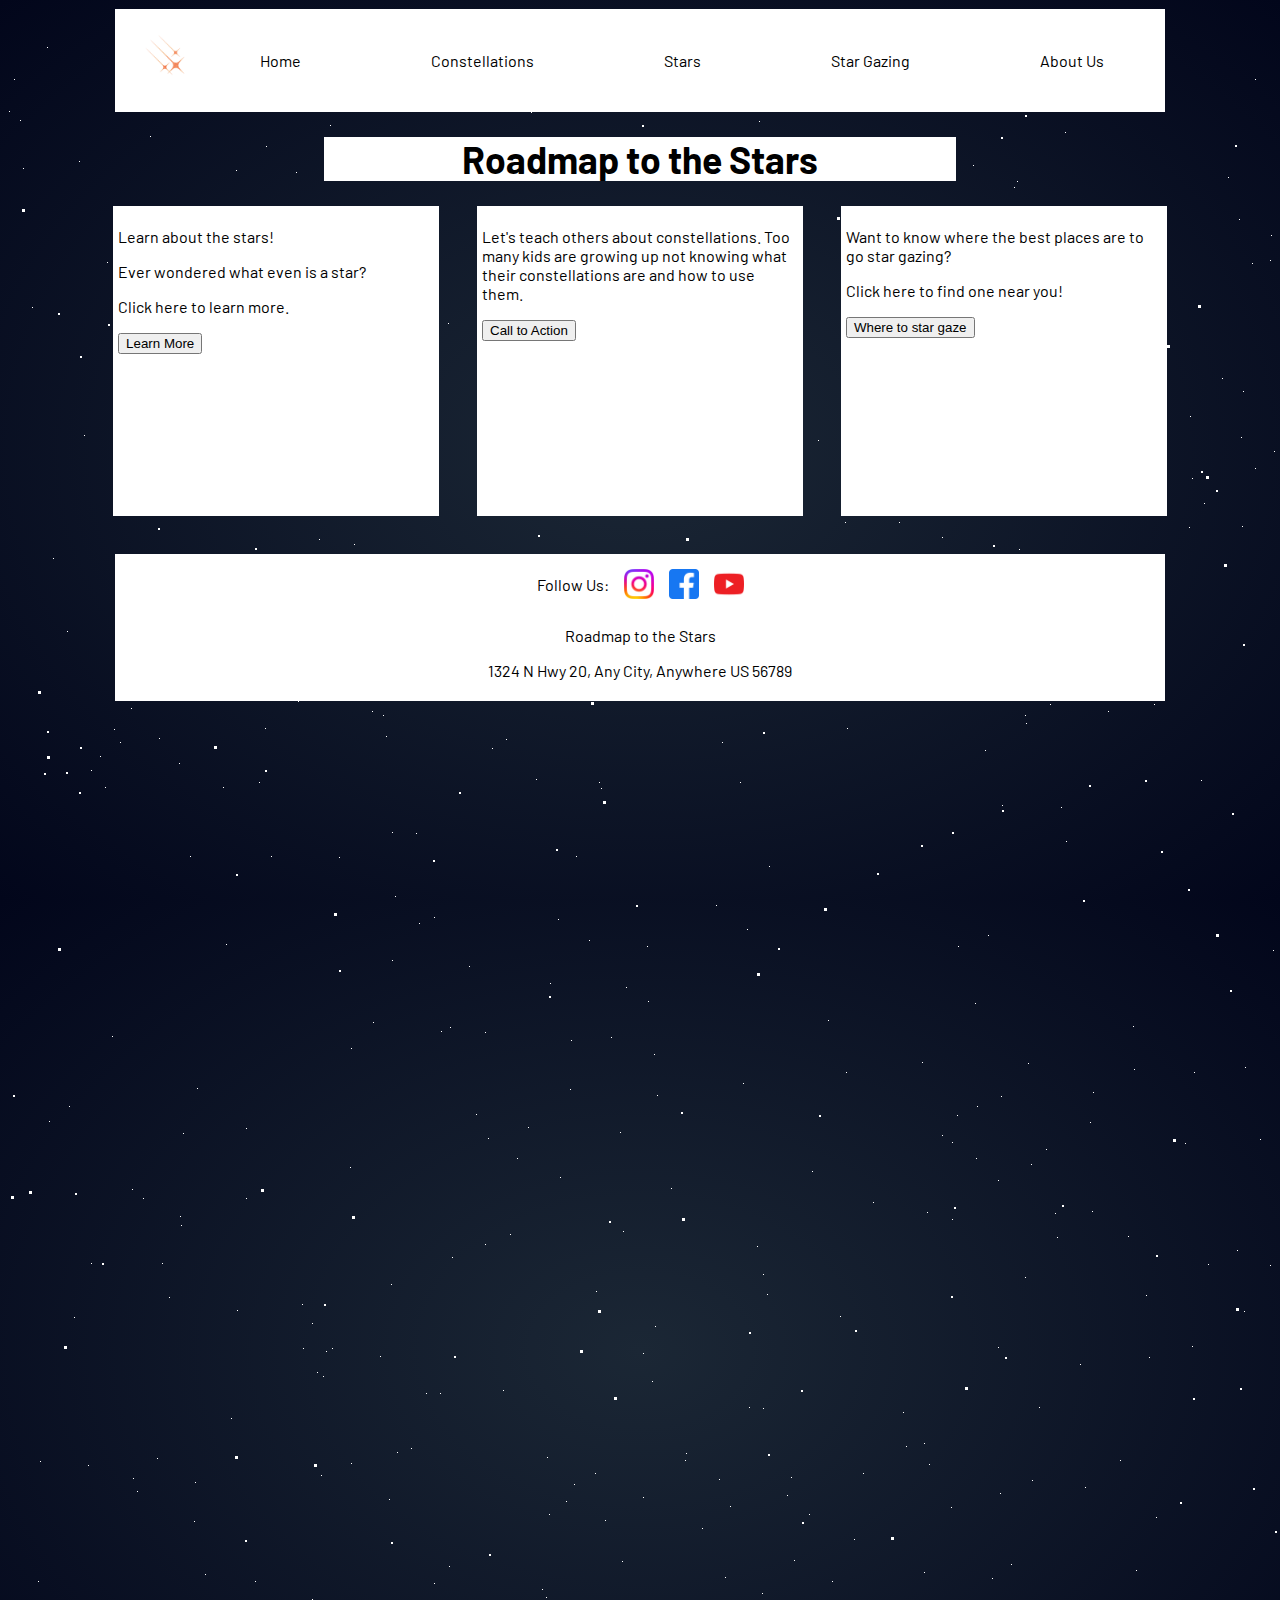
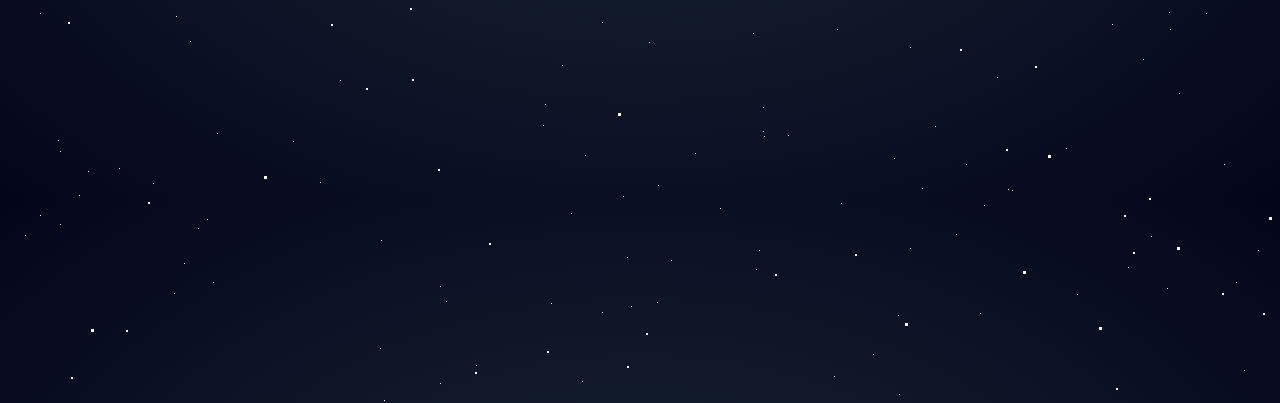
==== commit 97c8ddb3: "added json to load constellation images" ====
--- a/index.html
+++ b/index.html
@@ -15,47 +15,53 @@
     </div>
 </div>
 </div>
-    <section>
-        <span></span>
-        <span></span>
-        <span></span>
-        <span></span>
-        <span></span>
-        <span></span> 
-        <span></span>
-        <span></span>
-        <span></span>
-        <span></span>
-    </section>
     <header>
-
+        <div class="header">
+        <a href="index.html"><img src="images/logo.png" alt="Our logo showing orange/goldish shooting stars"></a>
         <nav>
-            <a href="index.html" ><img src="images/Fall Star  Fashion Brand Art Design Logo.png" alt=""></a>
-            <img src="images/fly star design brand art logo.png">
-            <img src="images/Gold Star Teacher Logo  (1).png">
-            <img src="images/Gold Star Teacher Logo .png">
             <ul>
                 <a href="index.html"><li>Home</li></a>
-                <a href="#"><li>Constellations</li></a>
+                <a href="constellations.html"><li>Constellations</li></a>
                 <a href="#"><li>Stars</li></a>
-                <a href="#"><li>Mythology</li></a>
                 <a href="#"><li>Star Gazing</li></a>
-                <a href="#"><li>About Us</li></a>
+                <a href="aboutus.html"><li>About Us</li></a>
             </ul>
         </nav>
+    </div>
     </header>
     <main>
         <section class="web-title"><h1>Roadmap to the Stars</h1></section>
         <div class="boxes">
-        <section class="learn"><p>Learn</p></section>
-        <section class="call"><p>Call to Action</p></section>
-        <section class="loc"><p>Go Stargazing</p></section>
+        <section class="learn">
+            <p>Learn about the stars!</p>
+            <p>Ever wondered what even is a star?</p>
+            <p>Click here to learn more.</p>
+            <button>Learn More</button>
+        
+        </section>
+        <section class="call">
+            <p>Let's teach others about constellations. Too many kids are growing up not knowing
+                what their constellations are and how to use them.
+            </p>
+            <a href="constellations.html"><button>Call to Action</button></a>
+        
+        </section>
+        <section class="loc">
+            <p>Want to know where the best places are to go star gazing?</p>
+            <p>Click here to find one near you!</p>
+            <button>Where to star gaze</button>
+        </section>
     </div>
     </main>
     <footer>
+        <section class="socialMedia">
         <p>Follow Us: </p>
-        <p>Location</p>
+        <a href="https://www.instagram.com/"><img src="images/insta.png" alt="Logo and link for instagram"></a>
+        <a href="https://www.facebook.com/"><img src="images/fb.png" alt="Logo and link for Facebook"></a>
+        <a href="https://www.youtube.com/"><img src="images/yt.png" alt="Logo and link for Youtube"></a>
+        </section>
         <p>Roadmap to the Stars</p>
+        <p>1324 N Hwy 20, Any City, Anywhere US 56789</p>
     </footer>
 
     <script src="scripts/main.js"></script>
--- a/styles/main.css
+++ b/styles/main.css
@@ -7,9 +7,24 @@
     
 }
 
-nav, footer{
+.header, footer{
     background-color: white;
     margin: 0 8.5%;
+}
+
+footer, .boxes section{
+    padding: 5px;
+}
+
+.socialMedia{
+    display: inline-flex;
+    gap: 15px;
+    text-align: center;
+}
+
+.socialMedia img{
+    margin-top: 10px;
+    height: 30px;
 }
 
 .web-title h1{
@@ -23,20 +38,77 @@
     display: flex;
     flex-direction: row;
     justify-content: center;
+    gap: 3%;
 }
 
 footer{
     margin-bottom: 20%;
+    text-align: center;
 }
 
-nav img{
-    width: 50px;
+form{
+    display: flex;
+    flex-direction: column;
+    gap: 5px;
+    padding: 25px;
+    margin-left: 20%;
+    margin-right: 20%;
+    background-color: white;
+    margin-bottom: 20px;
+
+}
+
+.cards {
+    display: flex;
+    flex-wrap: wrap;
+    text-align: center;
+    justify-content: center;
+    padding-top: 15px;
+    padding-bottom: 15px;
+    width: 90%;
+    margin-left: 5%;
+    }
+
+.cards section {
+    border: 1px solid black;
+    background-color: #D3D3D3;
+    text-align: center;
+    width: 300px;
+    margin: 8px;    
+    padding: 0;
+    }
+
+.cards section img{
+    width: 200px;
     height: auto;
 }
 
+
+    .cards section div {
+        display: flex;
+        height: 160px;
+        align-items: center;
+        justify-content: center;
+    }
+
+header a img{
+    width: 100px;
+    height: 100px;
+    justify-self: center;
+    align-self: center;
+    padding-right: 20px;
+}
+
+.header{
+    display: flex;
+    flex-direction: row;
+    text-align: center;
+}
+
 .boxes section{
-    margin: 0 2% 2%;
+    /* margin: 0 2% 2%; */
     width: 25%;
+    margin-bottom: 3%;
     height: 300px;
     background-color: white;
     color: black;
@@ -51,172 +123,33 @@
     color: black;
 }
 
-nav ul {
+.header nav ul {
     display: flex;
     flex-direction: row;
-    gap: 5%;
+    padding: 10px 0;
     justify-content: center;
-    padding: 10px 0;
-    margin-bottom: 0;
+    gap: 80px;
 }
 
-nav ul li {
+.header nav ul li {
     text-decoration: none;
-    list-style: none;
+    list-style-type: none;
+    padding: 10px 25px;
+   
 }
 
-nav ul a{
+.header nav ul a{
     text-decoration: none;
     color: black;
 }
 
-nav ul a:hover{
-    background-color: lightblue;
+.header nav ul a:hover{
+    background-color: rgb(227, 235, 245);
 }
 
-span{
-    position: absolute;
-    top: 50%;
-    left: 50%;
-    width: 4px;
-    height: 4px;
-    background: #fff;
-    border-radius: 50%;
-    box-shadow: 0 0 0 4px rgba(255, 255, 255, 0.1), 0 0 0 8px rgba(255, 255, 255, 0.1), 0 0 20px rgba(255, 255, 255, 1)  ;
-    animation:  animate 3s linear infinite;
-}
+.header nav{
+    display: inline-flex;
+    align-self: center;
+    justify-self: center;
 
-span::before{
-    content: '';
-    position: absolute;
-    top: 50%;
-    transform: translateY(-50%);
-    width: 300px;
-    height: 1px;
-    background: linear-gradient(90deg, #fff, transparent);
-}
-
-@keyframes animate {
-    0%
-    {
-        transform: rotate(315deg) translateX(0);
-        opacity: 1;
-    }
-    70%
-    {
-        opacity: 1;
-
-    }
-    100%
-    {
-        transform: rotate(315deg) translateX(-1500px);
-        opacity: 0;
-
-    }
-    
-}
-span:nth-child(1){
-    top: 0;
-    right: 0;
-    left:initial;
-    animation-delay: 5s ;
-    animation-duration: 1s;
-}
-span:nth-child(1)::after {
-    -webkit-animation-delay: 15s;
-    animation-delay: 15s;
-    }
-
-span:nth-child(2){
-    top: 0;
-    right: 80px;
-    left:initial;
-    animation-delay:15s;
-    animation-duration: 2s;
-}
-
-span:nth-child(2)::after {
-    -webkit-animation-delay: 6s;
-    animation-delay: 6s;
-    }
-
-span:nth-child(3){
-    top: 80px;
-    right: 0px;
-    left:initial;
-    animation-delay:30s ;
-    animation-duration: 2s;
-}
-
-span:nth-child(3)::after {
-    -webkit-animation-delay: 5s;
-    animation-delay: 5s;
-    }
-
-span:nth-child(4){
-    top: 0;
-    right: 180px;
-    left:initial;
-    animation-delay:45s;
-    animation-duration: 2s;
-}
-
-span:nth-child(4)::after {
-    -webkit-animation-delay: 15s;
-    animation-delay: 15s;
-    }
-
-span:nth-child(5){
-    top: 0;
-    right: 400px;
-    left:initial;
-    animation-delay:60s;
-    animation-duration: 2s;
-}
-span:nth-child(5)::after {
-    -webkit-animation-delay: 15s;
-    animation-delay: 15s;
-    }
-
-span:nth-child(6){
-    top: 0;
-    right: 600px;
-    left:initial;
-    animation-delay:75s ;
-    animation-duration: 2s;
-}
-
-span:nth-child(6)::after {
-    -webkit-animation-delay: 30s;
-    animation-delay: 30s;
-    }
-span:nth-child(7 ){
-    top: 300px;
-    right: 0px;
-    left:initial;
-    animation-delay:90s ;
-    animation-duration: 1.75s;
-}
- span:nth-child(8){
-    top: 0px;
-    right: 700px;
-    left:initial;
-    animation-delay:105s ;
-    animation-duration: 1.25s;
-}
-
-span:nth-child(9){
-    top: 0px;
-    right: 1000px;
-    left:initial;
-    animation-delay:120s ;
-    animation-duration: 2.25s;
-}
-
-span:nth-child(10){
-    top: 0px;
-    right: 1000px;
-    left:initial;
-    animation-delay:135s ;
-    animation-duration: 2.25s;
 }--- a/styles/stylesheets/screen.css
+++ b/styles/stylesheets/screen.css
@@ -1,7 +1,7 @@
 html {
   height: 100%;
   background: radial-gradient(#1b2735 0%, #02061b 100%);
-  overflow: hidden;
+  overflow: none;
 }
 
 #stars {
